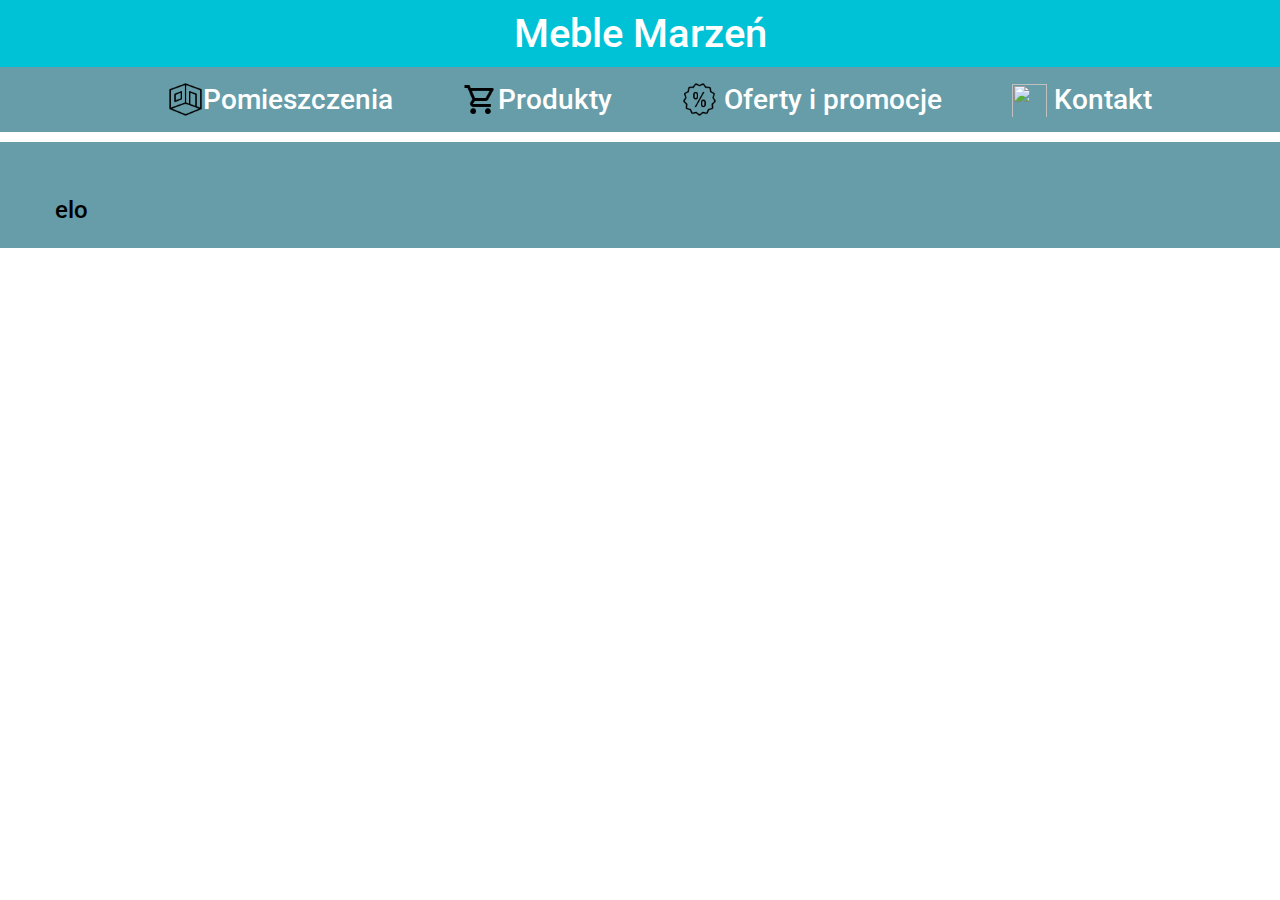
==== kontakt.html @ 5fb594e3 "Add files via upload" ====
<!DOCTYPE html>
<html lang="pl">
    <head>
        <meta charset="utf-8" />
        <meta http-equiv="X-UA-Compatible" content="IE=edge,chrome=1" />
        <title>Meble marzeń</title>
        <link rel="stylesheet" href="assets/css/style.css" type="text/css" />
        <link rel="preconnect" href="https://fonts.googleapis.com">
        <link rel="preconnect" href="https://fonts.gstatic.com" crossorigin>
        <link href="https://fonts.googleapis.com/css2?family=Roboto:ital,wght@0,100;0,300;0,400;0,500;0,700;0,900;1,100;1,300;1,400;1,500;1,700;1,900&display=swap" rel="stylesheet">
    </head>
    <body>
        <div class="wrapper">
            <div class="logo">
                <a href="index.html">Meble Marzeń</a>   
            </div>

            <div class="nav">
                <ol>
                    <li class="menu">
                        <a href="pomieszczenia.html">
                        <img src="assets/images/room.png" alt="">Pomieszczenia</a>
                    </li>   

                    <li class="menu">
                        <a href="produkty.html">
                        <img src="assets/images/produkty.png" alt="">Produkty</a>
                    </li>

                    <li class="menu">
                        <a href="oferty_i_promocje.html">
                        <img src="assets/images/discount.png" alt="">&nbsp;Oferty i promocje</a>
                    </li>
                    
                    <li class="menu">
                        <a href="#">
                        <img src="assets/images/contact.png" alt="">&nbsp;Kontakt</a>
                    </li>
                </ol>
            </div>
            <div class="content">
                <p>elo</p>
            </div>
        </div>
    </body>
</html>
---- assets/css/style.css ----
body {
    font-family: "Roboto";
    font-weight: 500;
    background-color: white;
    color: black;
    font-size: 24px;
    margin: 0 !important;
}

.logo {
	justify-content: center;
}

.logo img {
	width: 50px;
	height: 50px;
}

.logo {
    background-color: #00c2d6;
	height: 100%;
	font-size: 40px;
    display: flex;
	align-items: center;
    padding: 10px;
}

.logo > a {
	transition: color 0.2s ease-in-out;
    display: flex;
    align-items: center;
}

.li > a.menu {
    width: 60px;
}

.menu img {
    width: 35px;
    height: 35px;
    display: flex;
    vertical-align: middle;
}

li.menu a {
    display: flex;
    align-items: center;
}

.nav ol {
    display: flex;
    align-items: center;
    list-style: none;
    padding: 0;
    margin: 0;
}

.nav li {
    margin: 0 10px;
}

.nav
{
    justify-content: center;
	display: flex;
    align-items: center;
	box-sizing: border-box;
	background-color: #679da8;
	width: 100vw;
	padding: 15px 0;
	padding-left: 40px;
}

.footer
{
    padding: 10px;
}

ol
{
	display: flex;
    font-size: 28px;
    height: 35px;
    line-height: 200%;
}

a
{
	text-decoration: none;
	color: #ffffff;
}

ol a
{
	color: #ffffff;
	text-decoration: none;
}

li
{
	text-align: center;
}

li.menu
{
    margin-right: 20px;
    margin-left: 20px;
	display: flex;
	text-align: left;
	align-items: center;
	justify-content: center;
	height: 40px;
	transition: transform 0.2s ease-in-out, background-color 0.2s ease-in-out;
}

li.menu > a
{
    padding-left: 15px;
    padding-right: 15px;
	transition: color 0.2s ease-in-out;
}

li.menu:hover
{
    transform: scale(0.95);
}

.menu > li:hover > a
{
	color: #A0A0A0;
}

table {
    border-collapse: collapse;
    width: auto; 
    margin-bottom: 20px; 
}

.content {
    margin-left: 20px;
    margin-right: 20px;
    background-color: #679da8;
	margin: 10px 0;
    overflow: auto;
    text-align: justify;
    padding-top: 30px;
    padding-left: 55px;
}

.content::after {
    content: "";
    display: table;
    clear: both;
}

.menu > a:hover
{
	color: #adadad;
}
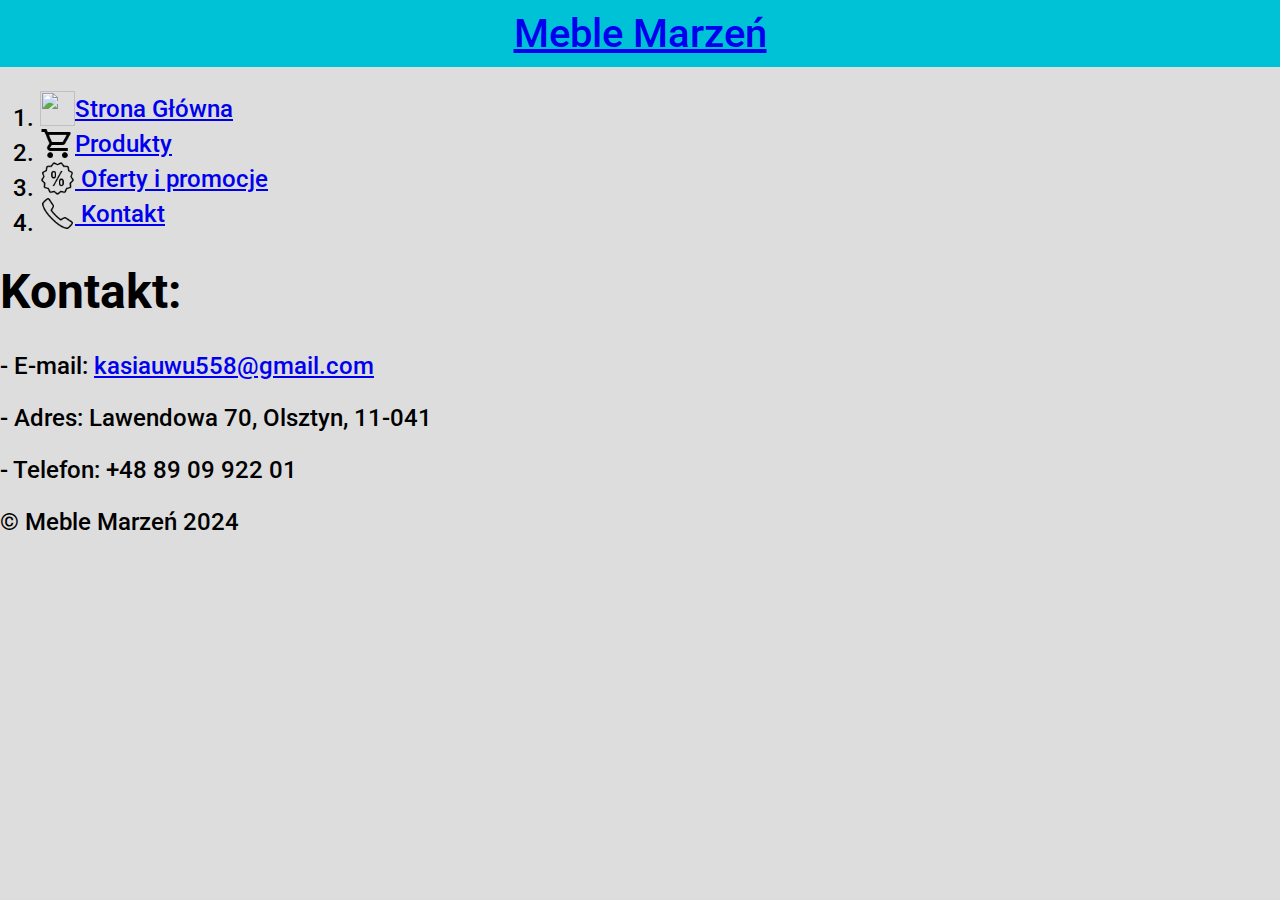
==== commit 64caa248: "Update kontakt.html" ====
--- a/kontakt.html
+++ b/kontakt.html
@@ -3,11 +3,12 @@
     <head>
         <meta charset="utf-8" />
         <meta http-equiv="X-UA-Compatible" content="IE=edge,chrome=1" />
-        <title>Meble marzeń</title>
+        <title>Meble Marzeń - Kontakt</title>
         <link rel="stylesheet" href="assets/css/style.css" type="text/css" />
         <link rel="preconnect" href="https://fonts.googleapis.com">
         <link rel="preconnect" href="https://fonts.gstatic.com" crossorigin>
         <link href="https://fonts.googleapis.com/css2?family=Roboto:ital,wght@0,100;0,300;0,400;0,500;0,700;0,900;1,100;1,300;1,400;1,500;1,700;1,900&display=swap" rel="stylesheet">
+        <script src="https://kit.fontawesome.com/aeb7c6b969.js" crossorigin="anonymous"></script>
     </head>
     <body>
         <div class="wrapper">
@@ -18,9 +19,9 @@
             <div class="nav">
                 <ol>
                     <li class="menu">
-                        <a href="pomieszczenia.html">
-                        <img src="assets/images/room.png" alt="">Pomieszczenia</a>
-                    </li>   
+                        <a href="index.html">
+                        <img src="assets/images/home.png" alt="">Strona Główna</a>
+                    </li> 
 
                     <li class="menu">
                         <a href="produkty.html">
@@ -38,8 +39,24 @@
                     </li>
                 </ol>
             </div>
+
             <div class="content">
-                <p>elo</p>
+                <p><h1>Kontakt:</h1></p>
+                <p> - E-mail: <a href="mailto:kasiauwu558@gmail.com">kasiauwu558@gmail.com</a></p>
+                <p> - Adres: Lawendowa 70, Olsztyn, 11-041</p>
+                <p> - Telefon: +48 89 09 922 01</p>
+            </div>
+
+            <div class="footer">
+                <p>© Meble Marzeń 2024 </p>
+                <div class="social-icons">
+                    <a href="https://www.facebook.com/p/Meble-Marze%C5%84-100054433421896" target="_blank"><i class="fa-brands fa-facebook"></i></a>
+                    <a href="https://github.com/kasiauwu558/sprawdzian1" target="_blank"><i class="fa-brands fa-github"></i></a>
+                    <a href="https://www.instagram.com/meble.marzen/" target="_blank"><i class="fa-brands fa-instagram"></i></a>
+                    <a href="https://pl.linkedin.com/in/albert-lach-2ab117a5" target="_blank"><i class="fa-brands fa-linkedin"></i></a>
+                    <a href="https://twitter.com/meblemarzen" target="_blank"><i class="fa-brands fa-x-twitter"></i></a>
+                    <a href="https://www.youtube.com/channel/UCsgd7GDxblRP0bivbBozueg" target="_blank"><i class="fa-brands fa-youtube"></i></a>
+                </div>
             </div>
         </div>
     </body>
--- a/assets/css/style.css
+++ b/assets/css/style.css
@@ -1,7 +1,13 @@
+@font-face {
+    font-family: 'Poppins-Regular';
+    src: url('../fonts/Poppins-Regular.ttf') format('truetype');
+}
+
 body {
-    font-family: "Roboto";
+    width: 100vw;
+    font-family: 'Roboto';
     font-weight: 500;
-    background-color: white;
+    background-color: #ddd;
     color: black;
     font-size: 24px;
     margin: 0 !important;
@@ -16,13 +22,15 @@
 	height: 50px;
 }
 
+
 .logo {
     background-color: #00c2d6;
 	height: 100%;
 	font-size: 40px;
+	transition: transform 0.2s ease-in-out, background-color 0.2s ease-in-out;
     display: flex;
 	align-items: center;
-    padding: 10px;
+	padding: 10px;
 }
 
 .logo > a {
@@ -45,9 +53,10 @@
 li.menu a {
     display: flex;
     align-items: center;
-}
 
 .nav ol {
+    justify-content: center;
+    border-radius: 25px;
     display: flex;
     align-items: center;
     list-style: none;
@@ -61,7 +70,7 @@
 
 .nav
 {
-    justify-content: center;
+    border-radius: 25px;
 	display: flex;
     align-items: center;
 	box-sizing: border-box;
@@ -139,12 +148,14 @@
 .content {
     margin-left: 20px;
     margin-right: 20px;
-    background-color: #679da8;
-	margin: 10px 0;
-    overflow: auto;
+    background-color: white;
+    width: 80%;
+	margin: auto;
+    overflow: hidden;
     text-align: justify;
-    padding-top: 30px;
-    padding-left: 55px;
+    padding:; 25px;
+    background-color: white;
+    border-radius: 10px;
 }
 
 .content::after {
@@ -157,3 +168,4 @@
 {
 	color: #adadad;
 }
+	
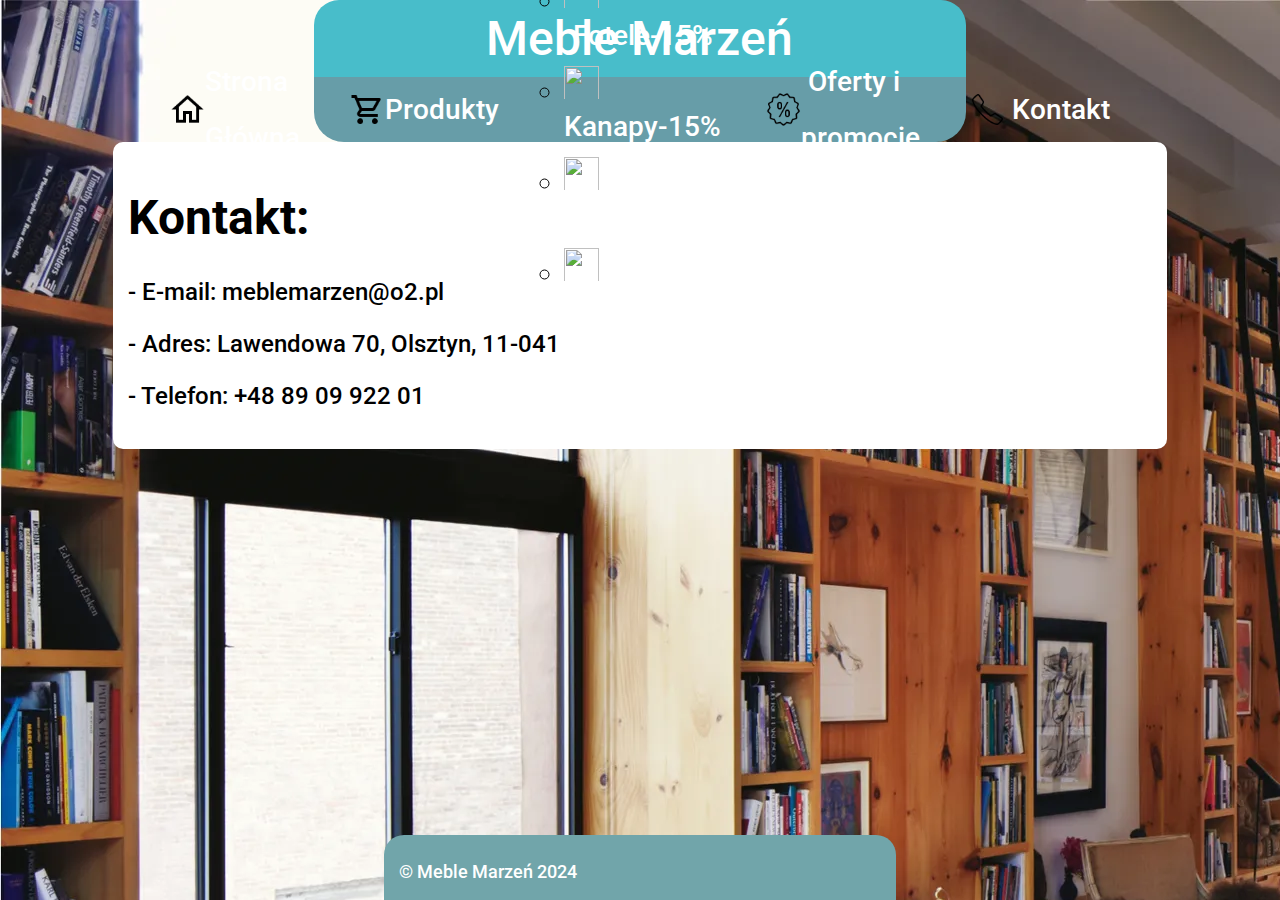
==== commit 8f0318a1: "Update kontakt.html" ====
--- a/kontakt.html
+++ b/kontakt.html
@@ -24,8 +24,15 @@
                     </li> 
 
                     <li class="menu">
-                        <a href="produkty.html">
+                        <a href="#">
                         <img src="assets/images/produkty.png" alt="">Produkty</a>
+                        <ul>
+                            <li><a href="produkty/biurka.html"><img src="assets/images/desk.png" alt="">Biurka</a></li>
+                            <li><a href="produkty/fotele.html"><img src="assets/images/desk_chair.png" alt="">Fotele<span class="discount">-15%</span> </a></li>
+                            <li><a href="produkty/kanapy.html"><img src="assets/images/sofa.png" alt="">Kanapy<span class="discount">-15%</a></li>
+                            <li><a href="produkty/krzesla.html"><img src="assets/images/chair.png" alt="">Krzesła</a></li>
+                            <li><a href="produkty/lozka.html"><img src="assets/images/bed.png" alt="">Łóżka<span class="discount">-10%</a></li>
+                        </ul>
                     </li>
 
                     <li class="menu">
@@ -42,7 +49,7 @@
 
             <div class="content">
                 <p><h1>Kontakt:</h1></p>
-                <p> - E-mail: <a href="mailto:kasiauwu558@gmail.com">kasiauwu558@gmail.com</a></p>
+                <p> - E-mail: <a href="mailto:meblemarzen@o2.pl">meblemarzen@o2.pl</a></p>
                 <p> - Adres: Lawendowa 70, Olsztyn, 11-041</p>
                 <p> - Telefon: +48 89 09 922 01</p>
             </div>
--- a/assets/css/style.css
+++ b/assets/css/style.css
@@ -4,6 +4,7 @@
 }
 
 body {
+    background-image: url('../images/bg.webp');
     width: 100vw;
     font-family: 'Roboto';
     font-weight: 500;
@@ -24,19 +25,21 @@
 
 
 .logo {
-    background-color: #00c2d6;
-	height: 100%;
-	font-size: 40px;
-	transition: transform 0.2s ease-in-out, background-color 0.2s ease-in-out;
+    background-color: #48bdca;
+	font-size: 48px;
     display: flex;
-	align-items: center;
-	padding: 10px;
+    padding-top: 10px;
+    padding-bottom: 10px;
+    width: 51vw;
+    margin: auto;
+    border-radius: 25px;
+    border-bottom-left-radius: 0px;
+    border-bottom-right-radius: 0px;
 }
 
-.logo > a {
-	transition: color 0.2s ease-in-out;
-    display: flex;
-    align-items: center;
+.logo a {
+    text-decoration: none;
+	color: white;
 }
 
 .li > a.menu {
@@ -50,13 +53,39 @@
     vertical-align: middle;
 }
 
-li.menu a {
+.menu > a:hover{
+	color: #adadad;
+}
+
+li.menu {
+    margin-right: 20px;
+    margin-left: 20px;
+	display: flex;
+	text-align: left;
+	align-items: center;
+	justify-content: center;
+	height: 40px;
+	transition: transform 0.2s ease-in-out, background-color 0.2s ease-in-out;
+}
+
+li.menu > a {
+    padding-left: 15px;
+    padding-right: 15px;
+	transition: color 0.2s ease-in-out;
     display: flex;
     align-items: center;
+}
+
+li.menu:hover {
+    transform: scale(0.95);
+}
+
+.menu > li:hover > a {
+	color: #A0A0A0;
+}
 
 .nav ol {
     justify-content: center;
-    border-radius: 25px;
     display: flex;
     align-items: center;
     list-style: none;
@@ -68,75 +97,34 @@
     margin: 0 10px;
 }
 
-.nav
-{
-    border-radius: 25px;
+.nav {
+    justify-content: center;
+    border-radius: 30px;
+    border-top-left-radius: 0px;
+    border-top-right-radius: 0px;
 	display: flex;
     align-items: center;
 	box-sizing: border-box;
 	background-color: #679da8;
-	width: 100vw;
+	width: 51vw;
+    margin: auto;
 	padding: 15px 0;
-	padding-left: 40px;
 }
 
-.footer
-{
-    padding: 10px;
-}
-
-ol
-{
+ol {
 	display: flex;
     font-size: 28px;
     height: 35px;
     line-height: 200%;
 }
 
-a
-{
-	text-decoration: none;
-	color: #ffffff;
-}
-
-ol a
-{
+ol a {
 	color: #ffffff;
 	text-decoration: none;
 }
 
-li
-{
+li {
 	text-align: center;
-}
-
-li.menu
-{
-    margin-right: 20px;
-    margin-left: 20px;
-	display: flex;
-	text-align: left;
-	align-items: center;
-	justify-content: center;
-	height: 40px;
-	transition: transform 0.2s ease-in-out, background-color 0.2s ease-in-out;
-}
-
-li.menu > a
-{
-    padding-left: 15px;
-    padding-right: 15px;
-	transition: color 0.2s ease-in-out;
-}
-
-li.menu:hover
-{
-    transform: scale(0.95);
-}
-
-.menu > li:hover > a
-{
-	color: #A0A0A0;
 }
 
 table {
@@ -146,16 +134,18 @@
 }
 
 .content {
-    margin-left: 20px;
-    margin-right: 20px;
     background-color: white;
     width: 80%;
 	margin: auto;
     overflow: hidden;
     text-align: justify;
-    padding:; 25px;
-    background-color: white;
+    padding: 15px;
     border-radius: 10px;
+}
+
+.content a {
+    text-decoration: none;
+    color: black;
 }
 
 .content::after {
@@ -164,8 +154,43 @@
     clear: both;
 }
 
-.menu > a:hover
-{
-	color: #adadad;
+.footer {
+    display: flex;
+    text-align: center;
+    width: 40vw;
+    background-color: #71a5aa;
+    position: absolute;
+    bottom: 0;
+    left: 30%;
+    color: white;
+    font-size: 18px;
+    border-top-left-radius: 20px;
+    border-top-right-radius: 20px;
 }
-	
+
+.footer p {
+    padding-top: 8px;
+    padding-left: 15px;
+    padding-right: 80px;
+}
+
+.social-icons .fa-brands{
+    vertical-align: center;
+    width: 40px;
+    height: 40px;
+    border-radius: 50%;
+    text-align: center;
+    line-height: 40px;
+    font-size: 20px;
+    color: black;
+    background-color: white;
+    margin: 15px;
+}
+
+.promo1 {
+    display: flex;
+}
+
+.promo2 {
+    display: flex;
+}
